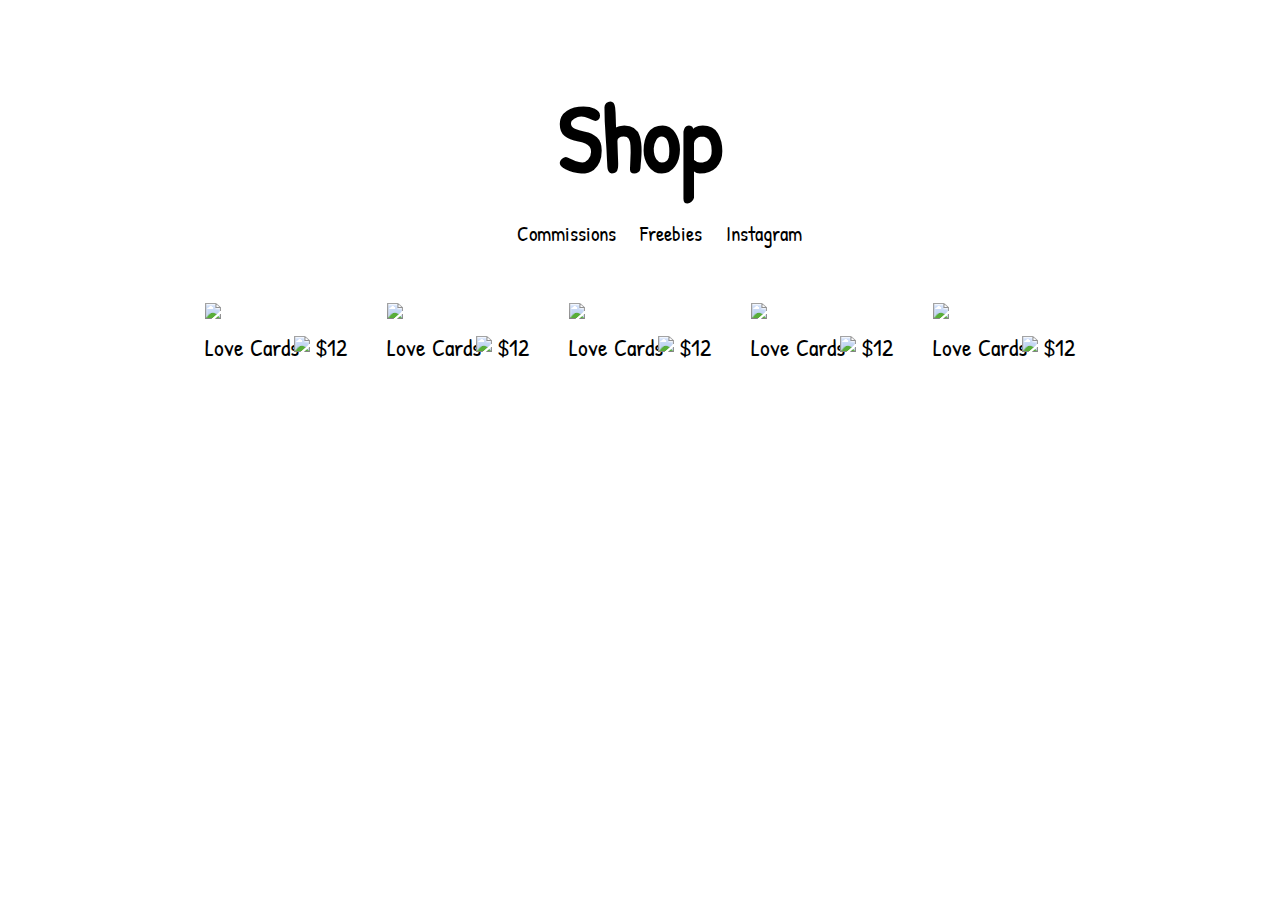
==== shop.html @ 3eebcbad "shop flexbox" ====
<!DOCTYPE html>
<html>
	<head>
		<title>Bongles Town: Explore the town and get your hand drawn prints, holiday cards, apparel, and freebies!</title>
		<link rel="stylesheet" href="css/stylesheet.css">
		<link rel="stylesheet" href="css/shop_stylesheet.css">
		<html lang="en">
		
		<!--FAVICON -->
		<link rel="apple-touch-icon" sizes="180x180" href="/img/favicon/apple-touch-icon.png">
		<link rel="icon" type="image/png" sizes="32x32" href="/img/favicon/favicon-32x32.png">
		<link rel="icon" type="image/png" sizes="16x16" href="/img/favicon/favicon-16x16.png">
		<link rel="manifest" href="/img/favicon/site.webmanifest">
		<link rel="mask-icon" href="/img/favicon/safari-pinned-tab.svg" color="#071173">
		<link rel="shortcut icon" href="/img/favicon/favicon.ico">
		<meta name="msapplication-TileColor" content="#da532c">
		<meta name="msapplication-config" content="/img/favicon/browserconfig.xml">
		<meta name="theme-color" content="#ffffff">
		<!--END FAVICON -->
		
		<!--JS -->
		<script src="https://ajax.googleapis.com/ajax/libs/jquery/2.2.4/jquery.min.js"></script>
		<script type="text/javascript" src="js/jquery.jrumble.1.3.min.js"></script>
		<!--END JS -->
		
	
	</head>
	<!-- Funny seeing you here. Have a carrot 🥕  -->
	<body>
		<div class="grid-container-shop">
			<div class="page-title">
				<center>
					<h1><a href="index.html">Shop</a></h1>
				</center>
			</div>
			<div class="navbar">
				<center>
					<ul>
						<li>Commissions</li>
						<li>Freebies</li>
						<li>
							<a href="https://www.instagram.com/thatsbongles">Instagram</a>
						</li>
					</ul>
				</center>
			</div>
		</div>
		<main class="shop-container">
			<div class="item">
				<img class="item-image" src="img/love-cards.png">
				<div class="item-info">
					<div class="item-title">
						Love Cards
					</div><img id="venmo-icon" src="img/icons/venmo-icon.svg">
					<div class="item-price">
						$12
					</div>
				</div>
			</div>
			<div class="item">
				<img class="item-image" src="img/love-cards.png">
				<div class="item-info">
					<div class="item-title">
						Love Cards
					</div><img id="venmo-icon" src="img/icons/venmo-icon.svg">
					<div class="item-price">
						$12
					</div>
				</div>
			</div>
			<div class="item">
				<img class="item-image" src="img/love-cards.png">
				<div class="item-info">
					<div class="item-title">
						Love Cards
					</div><img id="venmo-icon" src="img/icons/venmo-icon.svg">
					<div class="item-price">
						$12
					</div>
				</div>
			</div>
			<div class="item">
				<img class="item-image" src="img/love-cards.png">
				<div class="item-info">
					<div class="item-title">
						Love Cards
					</div><img id="venmo-icon" src="img/icons/venmo-icon.svg">
					<div class="item-price">
						$12
					</div>
				</div>
			</div>
			<div class="item">
				<img class="item-image" src="img/love-cards.png">
				<div class="item-info">
					<div class="item-title">
						Love Cards
					</div><img id="venmo-icon" src="img/icons/venmo-icon.svg">
					<div class="item-price">
						$12
					</div>
				</div>
			</div>
		</main>
	</body>
	</html>
---- css/stylesheet.css ----
@import url('https://fonts.googleapis.com/css2?family=Patrick+Hand&display=swap');

html, body {
	max-width: 100%;
	overflow-x: hidden;
}

p {
	font-family: 'Patrick Hand', sans-serif;
	font-size: 24px;
}

h1{
	font-family: 'Patrick Hand', sans-serif;
	font-size: 6em;
}

a {
	background: linear-gradient( to bottom, var(--mainColor) 0%, var(--mainColor) 100%);
	background-position: 0 100%;
	background-repeat: repeat-x;
	background-size: 4px 4px;
	color: #000000;
	text-decoration: none;
}
a:hover {
	background: none;
	color: color(srgb 0.479 0.543 1);
	letter-spacing: 1px;
	line-height: .75em;
}

.grid-container {
	position: relative;
	top: 20px;
	display: grid;
	justify-items: center;
	align-items: center;
	grid-template-columns: 1fr 1fr 1fr 1fr 1fr 1fr;
	grid-template-rows: 300px 200px 200px 200px 1fr;
	gap: 0px 0px;
	grid-template-areas:
		". . site-title site-title . ."
		". . bongles-house horse-house . ."
		". dog-house fountain flower . ."
		". . . . . ."
		". . . . . .";
	}
	
	.site-title { grid-area: site-title; }
	
	.bongles-house { grid-area: bongles-house; }
	
	.horse-house { grid-area: horse-house; }
	
	.dog-house { grid-area: dog-house; }
	
	.fountain { grid-area: fountain; }
	
	.flower-1 { grid-area: flower; }
	
	.flower-2 { grid-area: flower; }
	
	.flower-3 { grid-area: flower; }
	
	.flower-4 { grid-area: flower; }
	
	.flower-5 { grid-area: flower; }
	
.cottage {
	width: 200px;
	position: relative;
}
	
.flower {
	position: relative;
	width: 80px;
	left:
}

.site-title {
	color: #ffb703;
	font-family: 'Patrick Hand', sans-serif;
	font-size: 2em;
	line-height: 5em;
	text-align: center;
}

.page-title a:hover{
	background: none;
	color: black ;
	letter-spacing: 0px;
	line-height: 0px;
}

.navbar ul {
	list-style: none;
	text-decoration: none;
}
.navbar li {
	display: inline;
	font-family: 'Patrick Hand', cursive;
	padding: 10px;
	font-size: 1.3em;
}

#fountain {
	left: 50px;
	bottom: 40px;
	z-index: 2;
}
#bongles-cottage {
	left: -40px;
	z-index: 1;
}

​ #horse-cottage {
	left: 20px;
	top: 10px;
}
#flower-2 {
	left: 150px;
	top: -25px;
}
#flower-3 {
	left: 100px;
	top: 40px;
	z-index: 2;
	transform: rotate(20deg);
}
#flower-4 {
	left: 30px;
	top: 60px;
}
#flower-5 {
	left: 150px;
	top: 80px;
	z-index: 1;
	transform: rotate(40deg);
}
#footer ul {
	list-style: none;
}
#footer li {
	display: inline;
	font-family: 'Patrick Hand', cursive;
	padding: 10px;
	font-size: 1.3em;
}

@media screen and (max-width: 400px) {
	  .site-title{
		 position: relative;
		 right: 60px;
	  }
	  
	  footer{
		  position: relative;
		  left: 150px;
		  bottom: 50px;
		  font-size: 1.5em;
		  line-height: 1.4em;
	  }
	  
	  #footer li{
		  display: inherit;
	  }
	}
---- css/shop_stylesheet.css ----
@import url('https://fonts.googleapis.com/css2?family=Patrick+Hand&display=swap');

.grid-container-shop {
	  display: grid;
	  grid-template-columns: 1fr 1fr 1fr 1fr 1fr;
	  grid-template-rows: 185px .3fr;
	  gap: 10px 10px;
	  grid-template-areas:
		". page-title page-title page-title ."
		". Navbar Navbar Navbar ."
	}
	
	.page-title { grid-area: page-title; }
	
	.navbar { grid-area: Navbar; }

.shop-container{
	display: -webkit-box;
	display: -moz-box;
	display: -ms-flexbox;
	display: -webkit-flex;
	display: flex;
	flex-flow: row wrap;
	justify-content: center;
	margin: 20px;
}
.item{
	margin: 20px;
}

.item-image{
	width: 300px;
}

.item-info{
	position: relative;
	display: flex;
	justify-content: space-between;
	font-family: 'Patrick Hand', sans-serif;
	font-size: 1.5em;
	top: 8px;
}

.item-title{
	position: relative;
	text-align: left;
}

#venmo-icon{
	position: relative;
	height: 1em;
	margin-left: auto;
	top: 5px;
	right: 5px;
}
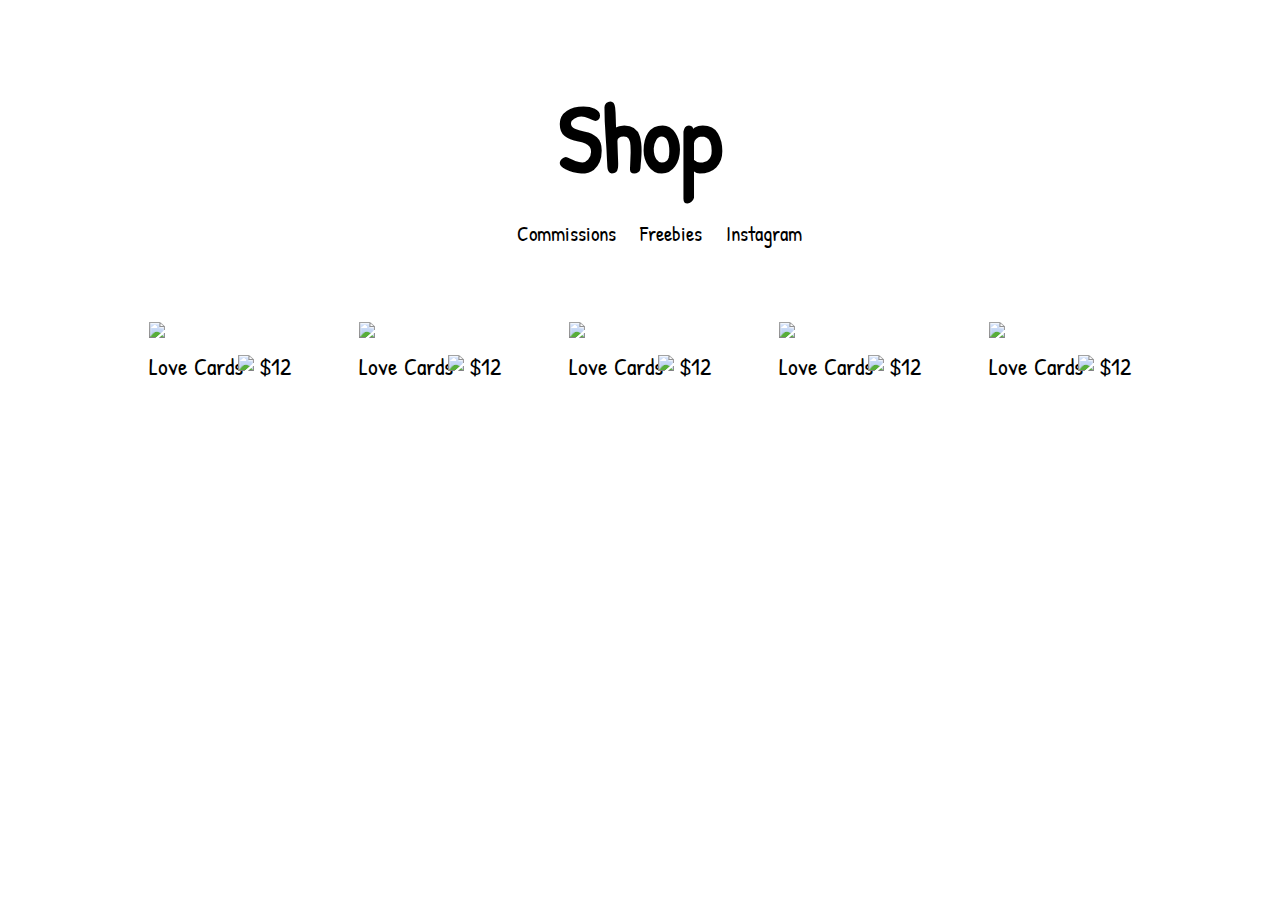
==== commit 2b68e74b: "viewport" ====
--- a/shop.html
+++ b/shop.html
@@ -1,10 +1,10 @@
 <!DOCTYPE html>
-<html>
+<html lang="en">
 	<head>
-		<title>Bongles Town: Explore the town and get your hand drawn prints, holiday cards, apparel, and freebies!</title>
+		<title>Bongles Shop: Prints, Posters, Apparel, and more!</title>
 		<link rel="stylesheet" href="css/stylesheet.css">
 		<link rel="stylesheet" href="css/shop_stylesheet.css">
-		<html lang="en">
+		<meta name="viewport" content="width=device-width, initial-scale=1.0, maximum-scale=1.0/>
 		
 		<!--FAVICON -->
 		<link rel="apple-touch-icon" sizes="180x180" href="/img/favicon/apple-touch-icon.png">
@@ -20,7 +20,6 @@
 		
 		<!--JS -->
 		<script src="https://ajax.googleapis.com/ajax/libs/jquery/2.2.4/jquery.min.js"></script>
-		<script type="text/javascript" src="js/jquery.jrumble.1.3.min.js"></script>
 		<!--END JS -->
 		
 	
--- a/css/stylesheet.css
+++ b/css/stylesheet.css
@@ -1,9 +1,23 @@
 @import url('https://fonts.googleapis.com/css2?family=Patrick+Hand&display=swap');
 
-html, body {
-	max-width: 100%;
-	overflow-x: hidden;
-}
+@media screen and (max-width: 400px) {
+	  .site-title{
+		 position: relative;
+		 right: 60px;
+	  }
+	  
+	  footer{
+		  position: relative;
+		  left: 150px;
+		  bottom: 50px;
+		  font-size: 1.5em;
+		  line-height: 1.4em;
+	  }
+	  
+	  #footer li{
+		  display: inherit;
+	  }
+	}
 
 p {
 	font-family: 'Patrick Hand', sans-serif;
@@ -42,7 +56,7 @@
 	grid-template-areas:
 		". . site-title site-title . ."
 		". . bongles-house horse-house . ."
-		". dog-house fountain flower . ."
+		" . dog-house fountain flower . ."
 		". . . . . ."
 		". . . . . .";
 	}
@@ -105,7 +119,7 @@
 }
 
 #fountain {
-	left: 50px;
+	left: 80px;
 	bottom: 40px;
 	z-index: 2;
 }
@@ -146,23 +160,4 @@
 	font-family: 'Patrick Hand', cursive;
 	padding: 10px;
 	font-size: 1.3em;
-}
-
-@media screen and (max-width: 400px) {
-	  .site-title{
-		 position: relative;
-		 right: 60px;
-	  }
-	  
-	  footer{
-		  position: relative;
-		  left: 150px;
-		  bottom: 50px;
-		  font-size: 1.5em;
-		  line-height: 1.4em;
-	  }
-	  
-	  #footer li{
-		  display: inherit;
-	  }
-	}+}--- a/css/shop_stylesheet.css
+++ b/css/shop_stylesheet.css
@@ -22,14 +22,15 @@
 	display: flex;
 	flex-flow: row wrap;
 	justify-content: center;
-	margin: 20px;
+	margin: 2%;
 }
 .item{
-	margin: 20px;
+	margin: 2.8%;
 }
 
 .item-image{
 	width: 300px;
+	flex-grow:1;
 }
 
 .item-info{
